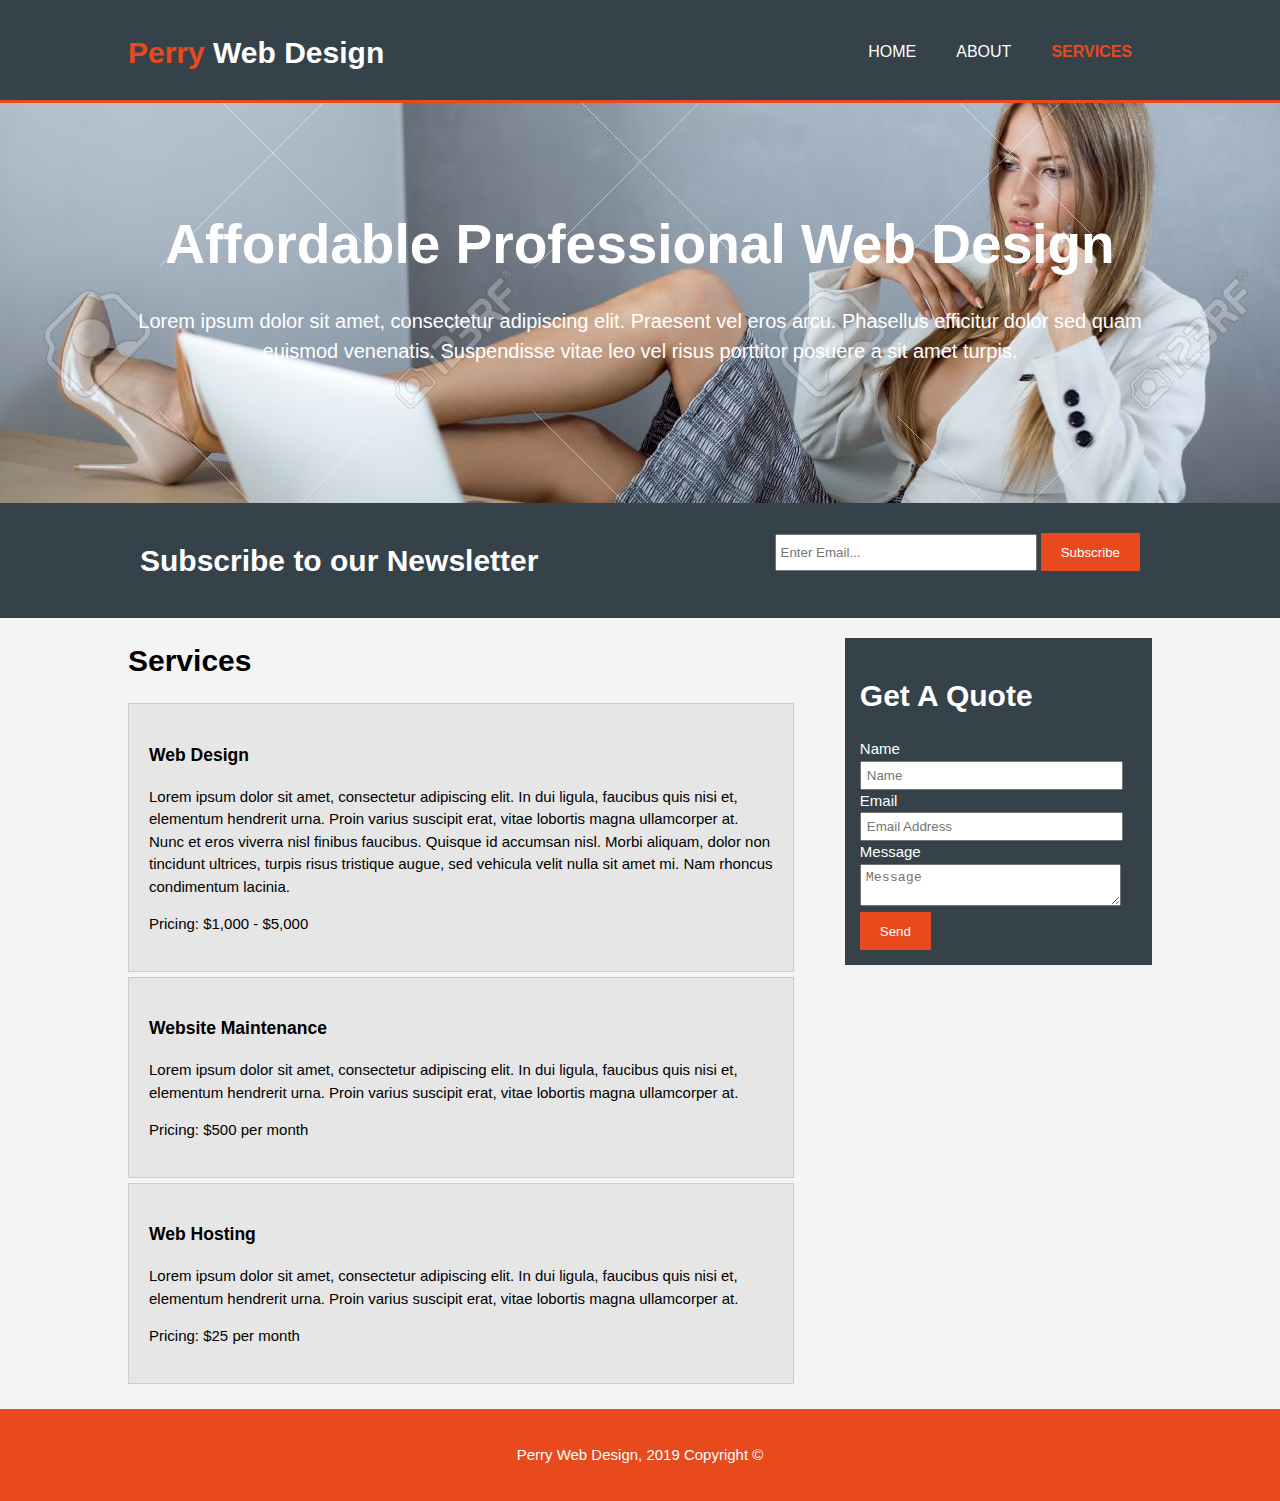
==== services.html @ ec085ab9 "inital commit" ====
<!DOCTYPE html>
<html> 
    <head>
        <meta charset="utf-8">
        <meta name="viewport" content="width=device-width">
        <meta name="description" content="Affordable and professional web design">
        <meta name="keywords" content="web design, affordable web design, professional web design">
        <meta name="author" content="Perry Tor">
        <title>Perry Web Design | About</title>
        <link rel="stylesheet" href="./css/style.css">
    </head>
    <body>
        <header>
            <div class="container">
                <div id="branding"><h1><span class="highlight">Perry</span> Web Design</h1></div>
                <nav>
                    <ul>
                        <li><a href="index.html">Home</a></li>
                        <li><a href="about.html">About</a></li>
                        <li class="current"><a href="services.html">Services</a></li>
                    </ul>
                </nav>
            </div>
        </header>

        <section id="showcase">
            <div class="container">
                <h1>Affordable Professional Web Design</h1>
                <p>Lorem ipsum dolor sit amet, consectetur adipiscing elit. 
                    Praesent vel eros arcu. Phasellus efficitur dolor sed quam euismod venenatis. 
                    Suspendisse vitae leo vel risus porttitor posuere a sit amet turpis.</p>
            </div>
        </section>

        <section id="newsletter">
            <div class="container">
                <h1>Subscribe to our Newsletter</h1>
                <form>
                    <input type="email" placeholder="Enter Email...">
                    <button type="submit" class="button_1">Subscribe</button>
                </form>
            </div>
        </section>

        <section id="main">
            <div class="container">
                <article id="main-col">
                    <h1 class="page-title">Services</h1>
                    <ul id="services">
                        <li>
                            <h3>Web Design</h3>
                            <p>Lorem ipsum dolor sit amet, consectetur adipiscing elit. In dui ligula, faucibus quis nisi et, elementum hendrerit urna. Proin varius suscipit erat, vitae lobortis magna ullamcorper at. Nunc et eros viverra nisl finibus faucibus. Quisque id accumsan nisl. Morbi aliquam, dolor non tincidunt ultrices, turpis risus tristique augue, sed vehicula velit nulla sit amet mi. Nam rhoncus condimentum lacinia.</p>
                            <p>Pricing: $1,000 - $5,000</p>
                        </li>
                        <li>
                            <h3>Website Maintenance</h3>
                            <p>Lorem ipsum dolor sit amet, consectetur adipiscing elit. In dui ligula, faucibus quis nisi et, elementum hendrerit urna. Proin varius suscipit erat, vitae lobortis magna ullamcorper at.</p>
                            <p>Pricing: $500 per month</p>
                        </li>
                        <li>
                            <h3>Web Hosting</h3>
                            <p>Lorem ipsum dolor sit amet, consectetur adipiscing elit. In dui ligula, faucibus quis nisi et, elementum hendrerit urna. Proin varius suscipit erat, vitae lobortis magna ullamcorper at.</p>
                            <p>Pricing: $25 per month</p>
                        </li>
                    </ul>
                </article>
                <aside id="sidebar">
                    <div class="dark">
                        <h1>Get A Quote</h1>
                        <form class="quote">
                            <div>
                                <label>Name</label><br>
                                <input type="text" placeholder="Name">
                            </div>
                            <div>
                                <label>Email</label><br>
                                <input type="email" placeholder="Email Address">
                            </div>
                            <div>
                                <label>Message</label><br>
                                <textarea placeholder="Message"></textarea>
                            </div>
                            <button class="button_1">Send</button>
                        </form>
                    </div>
                </aside>
            </div>
        </section>
        
        <footer>
            <p>Perry Web Design, 2019 Copyright &copy;</p>
        </footer>
    </body>    
</html>
---- css/style.css ----
body {
    /* font-family: Arial, Helvetica, sans-serif;
    font-size: 15px;
    line-height: 1.5; */

    font: 15px/1.5 Arial, Helvetica, sans-serif;
    padding: 0;
    margin: 0;
    background-color: #f4f4f4;
}

/* Global */
.container {
    width: 80%;
    margin: auto;
    overflow: hidden;
}

ul {
    margin: 0;
    padding: 0;
}

.button_1 {
    height: 38px;
    background: #e8491d;
    border: 0;
    padding-left: 20px;
    padding-right: 20px;
    color: #ffffff;
}

.dark {
    padding: 15px;
    background: #35424a;
    color: #ffffff;
    margin-top: 10px;
    margin-bottom: 10px;
}

/* Header */
header {
    background:#35424a;
    color:#ffffff;
    padding-top: 30px;
    min-height: 70px; 
    border-bottom: #e8491d 3px solid;
}

header a{
    color:#ffffff;
    text-decoration: none;
    text-transform: uppercase;
    font-size: 16px;
}

header li {
    float: left;
    display: inline;
    padding: 0 20px 0 20px;
}

header #branding {
    float: left;
}

header #branding h1 {
    margin: 0;
}

header nav {
    float: right;
    padding-top: 10px;
}

header .highlight, header .current a {
    color: #e8491d;
    font-weight: bold;
}

header a:hover {
    color: #cccccc;
    font-weight: bold;
}

/* Showcase */
#showcase {
    min-height: 400px;
    background: url(../img/showcase.jpg) no-repeat 0;
    background-position: center;
    text-align: center;
    color: #ffffff;
}

#showcase h1 {
    margin-top: 100px;
    font-size: 55px;
    margin-bottom: 10px;
}

#showcase p {
    font-size: 20px;
}

/* Newsletter */
#newsletter {
    padding: 15px;
    color: #ffffff;
    background: #35424a;
}

#newsletter h1 {
    float: left;
}

#newsletter form {
    float: right;
    margin-top: 15px;
}

#newsletter input[type="email"] {
    padding:4px;
    height: 25px;
    width: 250px;
}

/* boxes */
#boxes {
    margin-top: 20px;
}

#boxes .box {
    float: left;
    text-align: center;
    width: 30%;
    padding: 10px;
}

#boxes .box img {
    width: 90px;
}

footer {
    padding: 20px;
    margin-top: 20px;
    color: #ffffff;
    background: #e8491d;
    text-align: center;
}

/* main col */
article#main-col {
    float: left;
    width: 65%;
}

/* sidebar */
aside#sidebar .quote input, aside#sidebar .quote textarea {
    width: 90%;
    padding: 5px;
}

aside#sidebar {
    float: right;
    width: 30%;
    margin-top: 10px;
}

/* services */
ul#services li {
    list-style: none;
    padding: 20px;
    border: #cccccc solid 1px;
    margin-bottom: 5px;
    background: #e6e6e6;
}

/* Media Queries */
@media(max-width: 868px) {
    header #branding,
    header nav,
    header nav li,
    #newsletter h1,
    #newsletter form,
    #boxes .box,
    article#main-col,
    aside#sidebar {
        float: none;
        text-align: center;
        width: 100%;
    }

    header {
        padding-bottom: 20px;
    }

    #showcase h1 {
        margin-top: 40px;
    }

    #newsletter button, .quote button {
        display: block;
        width: 100%;
    }

    #newsletter form input[type="email"], .quote input, .quote textarea {
        width: 100%;
        margin-bottom: 5px;
    }
}
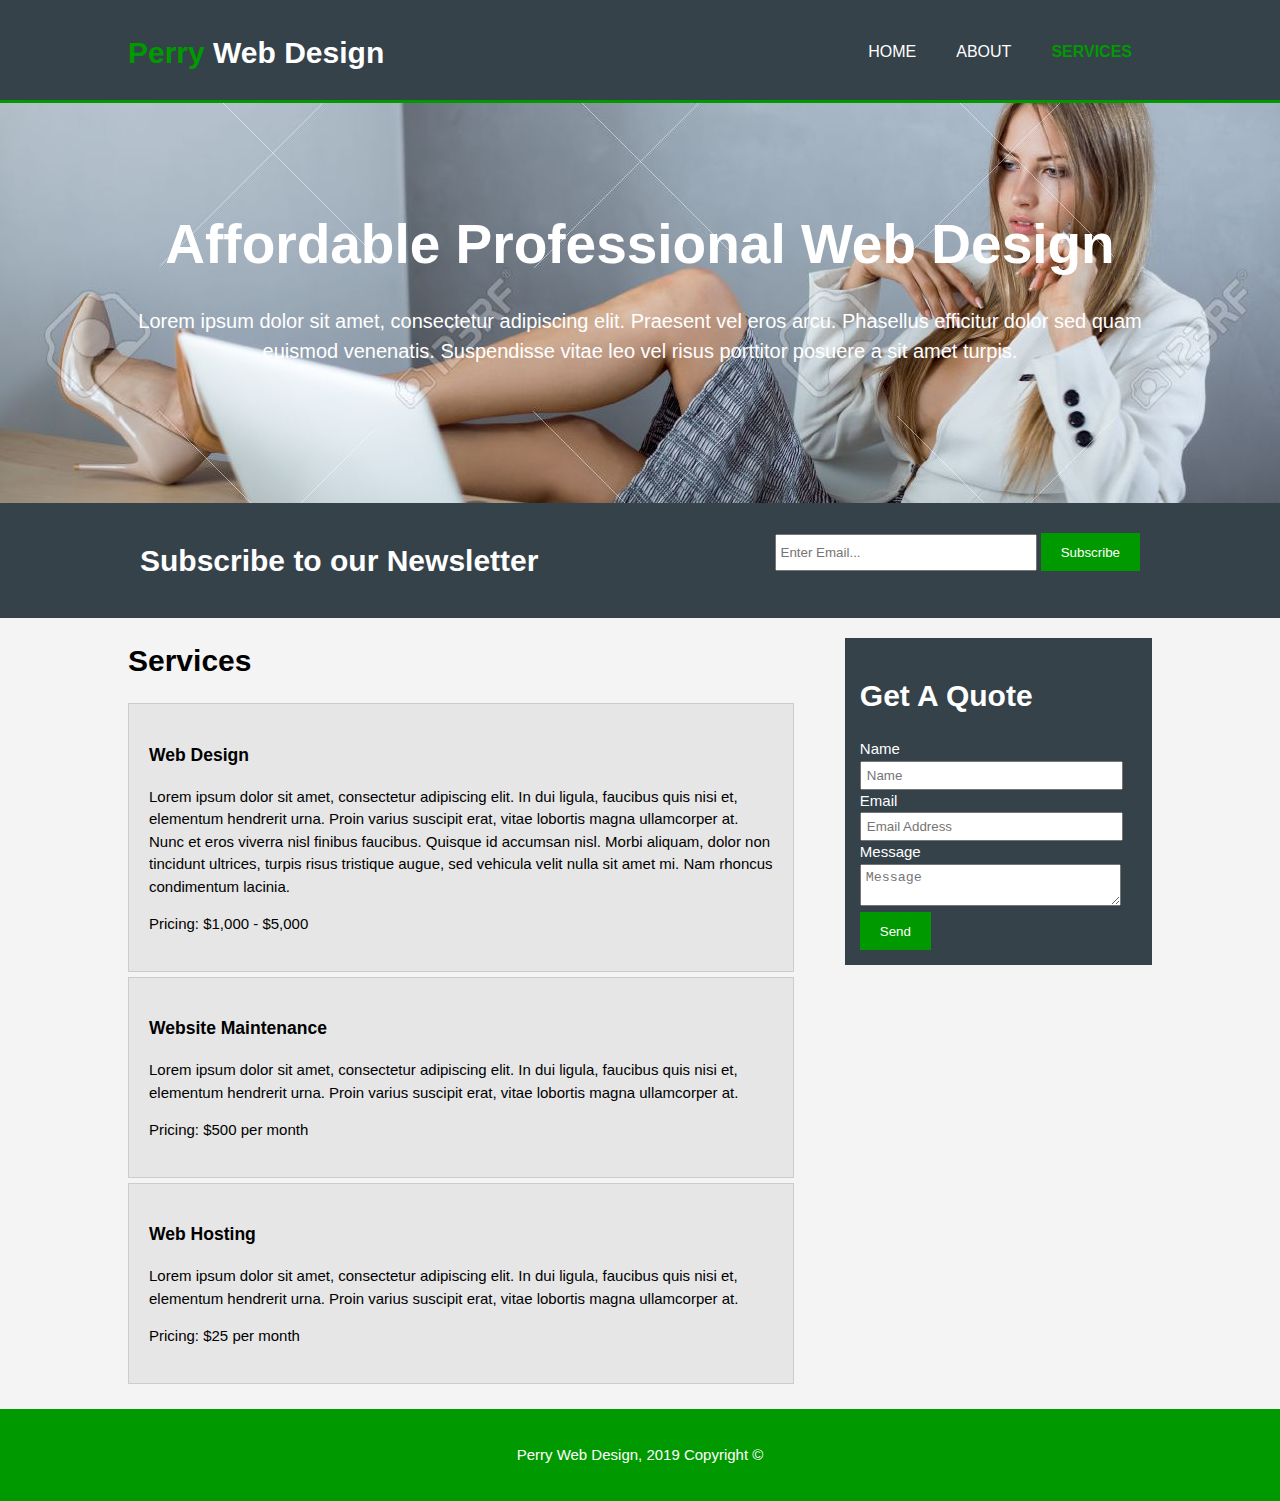
==== commit b2c6b611: "change title of service" ====
--- a/services.html
+++ b/services.html
@@ -6,7 +6,7 @@
         <meta name="description" content="Affordable and professional web design">
         <meta name="keywords" content="web design, affordable web design, professional web design">
         <meta name="author" content="Perry Tor">
-        <title>Perry Web Design | About</title>
+        <title>Perry Web Design | Services</title>
         <link rel="stylesheet" href="./css/style.css">
     </head>
     <body>
--- a/css/style.css
+++ b/css/style.css
@@ -23,7 +23,7 @@
 
 .button_1 {
     height: 38px;
-    background: #e8491d;
+    background: #009900;
     border: 0;
     padding-left: 20px;
     padding-right: 20px;
@@ -44,7 +44,7 @@
     color:#ffffff;
     padding-top: 30px;
     min-height: 70px; 
-    border-bottom: #e8491d 3px solid;
+    border-bottom: #009900 3px solid;
 }
 
 header a{
@@ -74,7 +74,7 @@
 }
 
 header .highlight, header .current a {
-    color: #e8491d;
+    color: #009900;
     font-weight: bold;
 }
 
@@ -144,7 +144,7 @@
     padding: 20px;
     margin-top: 20px;
     color: #ffffff;
-    background: #e8491d;
+    background: #009900;
     text-align: center;
 }
 
